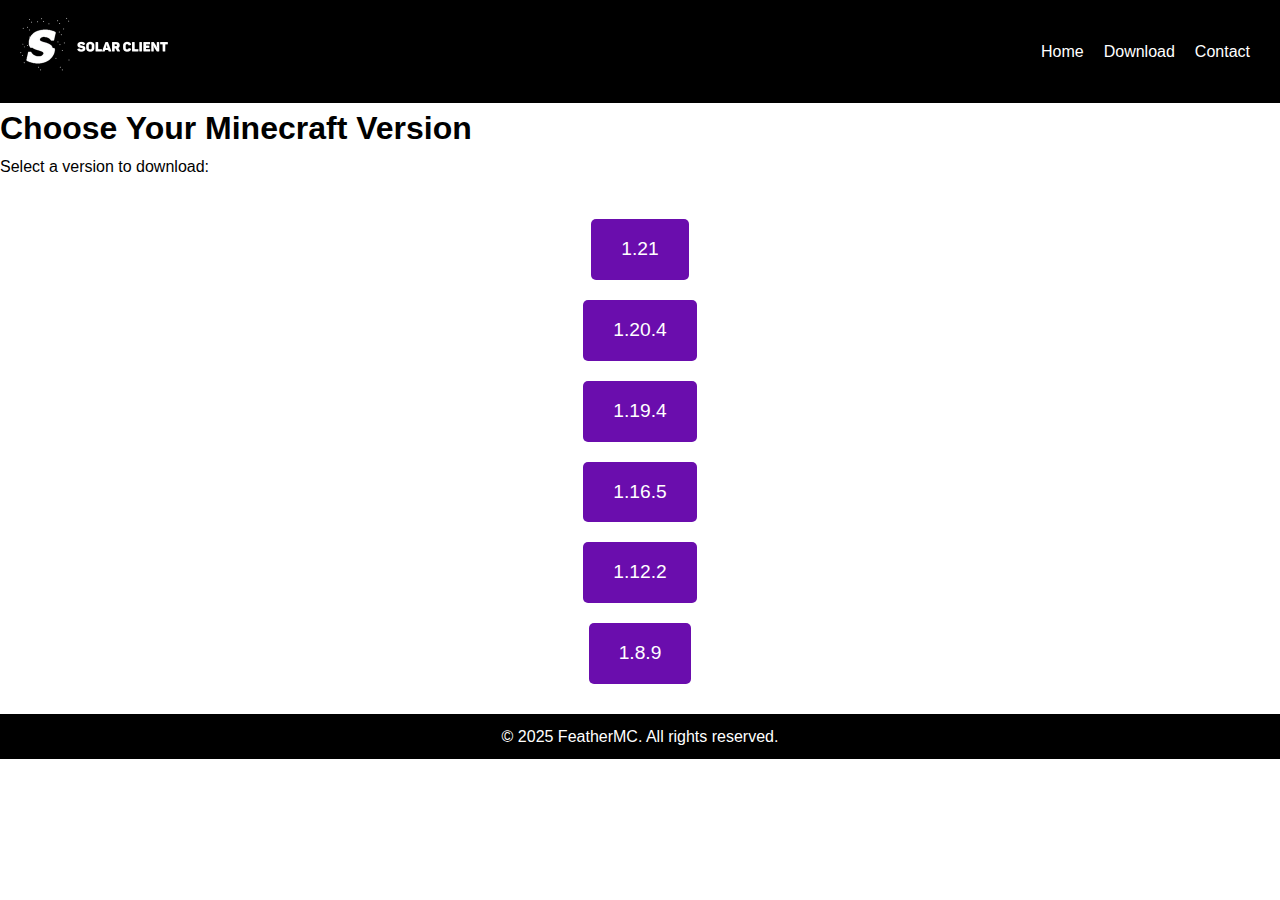
==== download.html @ d5b9b022 "Site" ====
<!DOCTYPE html>
<html lang="en">
<head>
    <meta charset="UTF-8">
    <meta name="viewport" content="width=device-width, initial-scale=1.0">
    <title>Download Minecraft Versions</title>
    <link rel="stylesheet" href="styles.css">
</head>
<body>
    <header>
        <nav>
            <div class="logo">
                <img src="big.png" alt="Big Logo">
            </div>
            <ul>
                <li><a href="index.html">Home</a></li>
                <li><a href="download.html">Download</a></li>
                <li><a href="#contact">Contact</a></li>
            </ul>
        </nav>
    </header>

    <!-- Download Section -->
    <section id="download">
        <h1>Choose Your Minecraft Version</h1>
        <p>Select a version to download:</p>
        <div class="download-buttons">
            <a href="https://github.com/SolarClientMC-s/Solar-Versions/blob/main/SolarClient%201.21.zip" class="download-btn">1.21</a>
            <a href="https://github.com/SolarClientMC-s/Solar-Versions/blob/main/SolarClient%201.20.4.rar" class="download-btn">1.20.4</a>
            <a href="https://github.com/SolarClientMC-s/Solar-Versions/blob/main/SolarClient%201.19.4.rar" class="download-btn">1.19.4</a>
            <a href="https://github.com/SolarClientMC-s/Solar-Versions/blob/main/SolarClient%201.16.5.rar" class="download-btn">1.16.5</a>
            <a href="https://github.com/SolarClientMC-s/Solar-Versions/blob/main/SolarClient%201.12.2.rar" class="download-btn">1.12.2</a>
            <a href="https://github.com/SolarClientMC-s/Solar-Versions/blob/main/SolarClient%201.8.9.rar" class="download-btn">1.8.9</a>
        </div>
    </section>

    <!-- Footer -->
    <footer>
        <p>&copy; 2025 FeatherMC. All rights reserved.</p>
    </footer>

</body>
</html>
---- styles.css ----
* {
    margin: 0;
    padding: 0;
    box-sizing: border-box;
}

body {
    font-family: Arial, sans-serif;
    line-height: 1.6;
}

header {
    background-color: #000;
    color: #fff;
    padding: 10px 0;
}

nav {
    display: flex;
    justify-content: space-between;
    align-items: center;
    padding: 0 20px;
}

nav .logo img {
    width: 150px; /* Adjust the logo size */
    height: auto;
}

nav ul {
    list-style: none;
    display: flex;
}

nav ul li {
    margin: 0 10px;
}

nav ul li a {
    color: #fff;
    text-decoration: none;
    font-size: 16px;
}

#hero {
    background-image: url('background-image.jpg'); /* Replace with your full background image */
    background-size: cover;
    background-position: center;
    color: white;
    display: flex;
    justify-content: space-between;
    align-items: center;
    padding: 100px 20px;
    min-height: 100vh;
}

.hero-content {
    display: flex;
    justify-content: space-between;
    width: 100%;
}

.text-left {
    width: 50%;
}

.text-left h1 {
    font-size: 3rem;
    margin-bottom: 20px;
}

.text-left p {
    font-size: 1.2rem;
    margin-bottom: 30px;
}

.cta-button {
    background-color: #6a0dad; /* Purple color */
    color: white;
    padding: 10px 20px;
    text-decoration: none;
    border-radius: 5px;
    font-size: 1rem;
    transition: all 0.3s ease; /* Smooth transition for hover effect */
}

.cta-button:hover {
    background-color: #4b0082; /* Darker purple */
    transform: scale(1.1); /* Slightly enlarge the button */
}

.image-right img {
    max-width: 100%;
    height: auto;
    border-radius: 10px;
    box-shadow: 0px 4px 10px rgba(0, 0, 0, 0.3);
}

#features {
    padding: 50px 20px;
    text-align: center;
}

.feature-cards {
    display: flex;
    justify-content: space-around;
    margin-top: 30px;
}

.card {
    background-color: white;
    padding: 20px;
    width: 30%;
    border-radius: 5px;
    text-align: center;
}

.card h3 {
    margin-bottom: 10px;
    font-size: 1.5rem;
}

footer {
    background-color: #000;
    color: white;
    text-align: center;
    padding: 10px 0;
    margin-top: 30px;
}

.download-buttons {
    display: flex;
    flex-direction: column;
    align-items: center;
    gap: 20px;
    margin-top: 40px;
}

.download-btn {
    background-color: #6a0dad;
    color: white;
    padding: 15px 30px;
    text-decoration: none;
    border-radius: 5px;
    font-size: 1.2rem;
    transition: all 0.3s ease;
}

.download-btn:hover {
    background-color: #4b0082;
    transform: scale(1.05);
}

.download-btn:active {
    transform: scale(0.95);
}
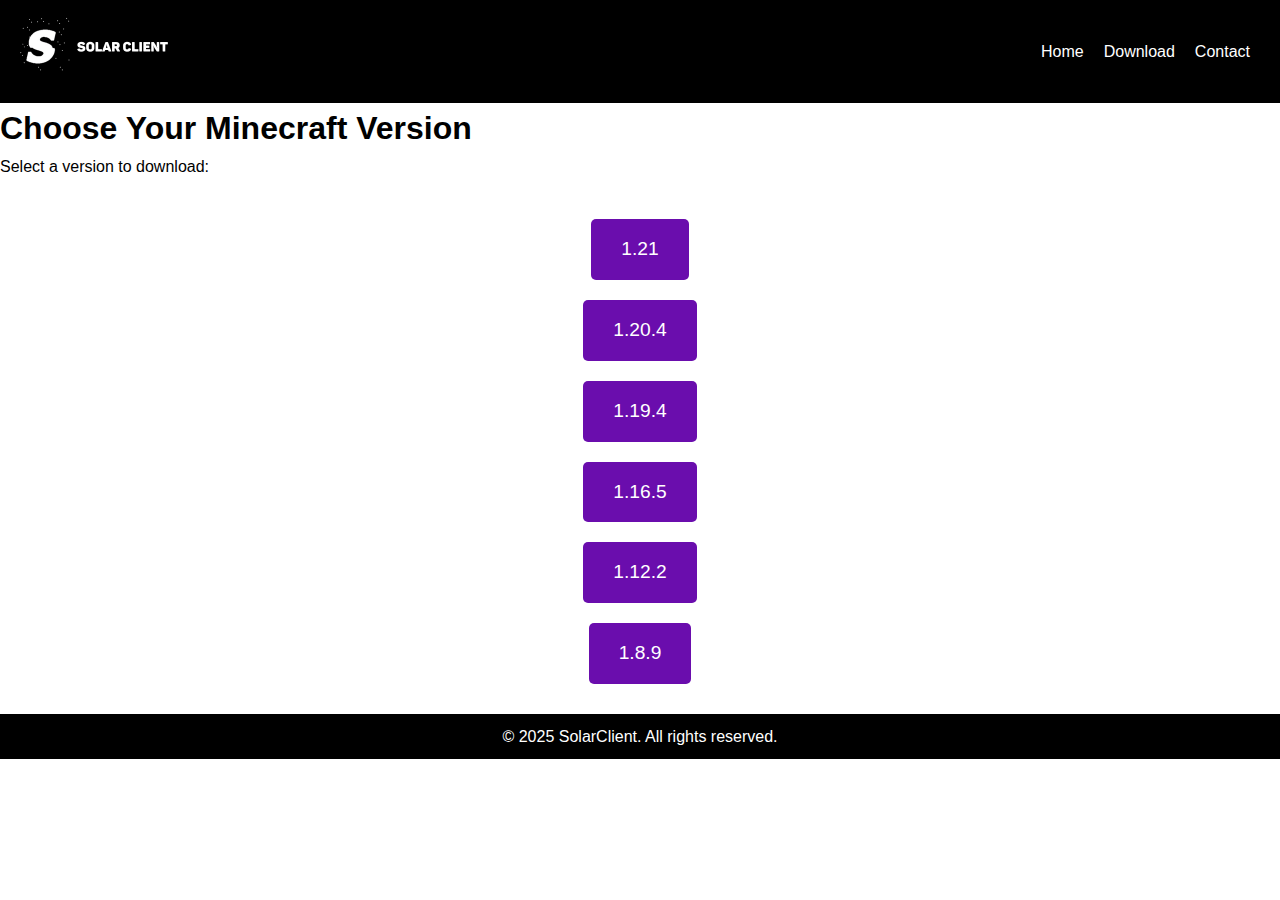
==== commit 91daea6c: "download.html" ====
--- a/download.html
+++ b/download.html
@@ -36,7 +36,7 @@
 
     <!-- Footer -->
     <footer>
-        <p>&copy; 2025 FeatherMC. All rights reserved.</p>
+        <p>&copy; 2025 SolarClient. All rights reserved.</p>
     </footer>
 
 </body>
